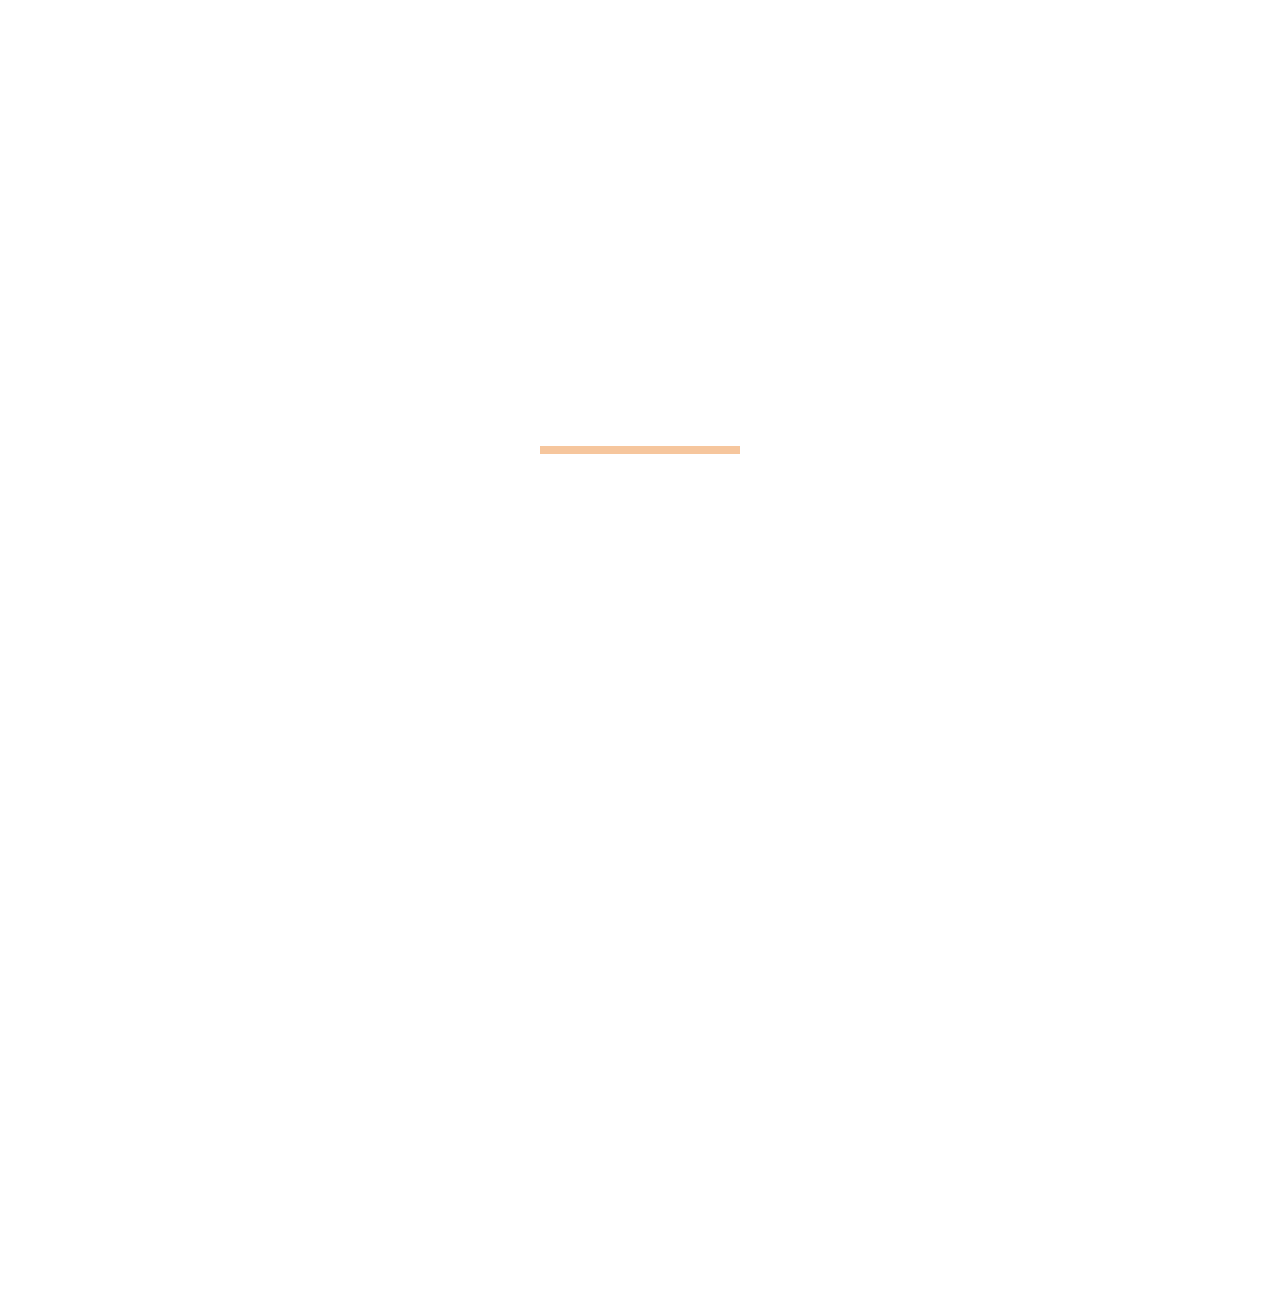
==== confirmation.html @ 6c829492 "Add a better confirmation/welcome page." ====
<!DOCTYPE html>
<!-- Based on - Drew, A Multipurpose Landing Page Template, designed by David Rozando (http://design.davidrozando.com) -->
<!--[if lt IE 7 ]><html class="ie ie6" lang="en"> <![endif]-->
<!--[if IE 7 ]><html class="ie ie7" lang="en"> <![endif]-->
<!--[if IE 8 ]><html class="ie ie8" lang="en"> <![endif]-->
<!--[if (gte IE 9)|!(IE)]><!-->
<html lang="en"> <!--<![endif]-->

	<head>

		<meta charset="utf-8">
		<meta name="viewport" content="width=device-width, initial-scale=1, maximum-scale=1">
		
		<!-- BASIC INFO -->
		<title>Confirmation: Bright Canopy</title>
		<meta name="author" content="Bright Canopy">
		<meta name="keywords" content="second life, hypergrid, opensim">
		<meta name="description" content="Bright Canopy - Run SL In Your Web Browser">

		<!-- FAVICONS -->
		<link rel="icon" href="images/favicons/favicon.ico">
		<link rel="apple-touch-icon" href="images/favicons/apple-touch-icon.png">
		<link rel="apple-touch-icon" sizes="57x57" href="images/favicons/apple-icon-57x57.png">
		<link rel="apple-touch-icon" sizes="60x60" href="images/favicons/apple-icon-60x60.png">
		<link rel="apple-touch-icon" sizes="72x72" href="images/favicons/apple-icon-72x72.png">
		<link rel="apple-touch-icon" sizes="76x76" href="images/favicons/apple-icon-76x76.png">
		<link rel="apple-touch-icon" sizes="114x114" href="images/favicons/apple-icon-114x114.png">
		<link rel="apple-touch-icon" sizes="120x120" href="images/favicons/apple-icon-120x120.png">
		<link rel="apple-touch-icon" sizes="144x144" href="images/favicons/apple-icon-144x144.png">
		<link rel="apple-touch-icon" sizes="152x152" href="images/favicons/apple-icon-152x152.png">
		<link rel="apple-touch-icon" sizes="180x180" href="images/favicons/apple-icon-180x180.png">
		<link rel="icon" type="image/png" sizes="192x192"  href="images/favicons/android-icon-192x192.png">
		<link rel="icon" type="image/png" sizes="32x32" href="images/favicons/favicon-32x32.png">
		<link rel="icon" type="image/png" sizes="96x96" href="images/favicons/favicon-96x96.png">
		<link rel="icon" type="image/png" sizes="16x16" href="images/favicons/favicon-16x16.png">
		<link rel="manifest" href="images/favicons/manifest.json">
		<meta name="msapplication-TileColor" content="#ffffff">
		<meta name="msapplication-TileImage" content="images/favicons/ms-icon-144x144.png">
		<meta name="theme-color" content="#ffffff">

		<!-- CSS
		================================= -->

		<!-- GOOGLE FONTS -->
		<link href='//fonts.googleapis.com/css?family=Roboto+Slab:400,700' rel='stylesheet' type='text/css'>
		<link rel="stylesheet" href="http://fonts.googleapis.com/css?family=Roboto:300italic,400italic,600italic,700italic,800italic,400,300,600,700,800">

		<!-- LIBRARIES CSS -->
		<link rel="stylesheet" href="css/bootstrap.min.css">
		<link rel="stylesheet" href="css/font-awesome.min.css">
		<link rel="stylesheet" href="css/animate.min.css">

		<!-- SPECIFIC CSS -->
		<link rel="stylesheet" href="css/style.css">

		<!-- COLORS -->
		<link id="color-css" rel="stylesheet" href="css/colors/orange.css">
		
		<script>
		  //<![CDATA[
      (function() {var s=document.createElement('script');
            s.type='text/javascript';s.async=true;
          s.src=('https:'==document.location.protocol?'https':'http') +
        '://brightcanopy.groovehq.com/widgets/8f8915b2-e44c-4cbe-b3d0-69c3796a40cf/ticket.js'; var q = document.getElementsByTagName('script')[0];q.parentNode.insertBefore(s, q);})();
  //]]>
		</script>
	</head>

	<body class="enable-animations enable-preloader">
		<div id="document" class="document">

			<!-- HEADER
			================================= -->
			<header id="header" class="header-section section section-dark navbar navbar-fixed-top">

				<div class="container-fluid">

					<div class="navbar-header navbar-left">

						<!-- RESPONSIVE MENU BUTTON -->
						<button type="button" class="navbar-toggle" data-toggle="collapse" data-target="#navigation">
							<span class="sr-only">Toggle navigation</span>
							<span class="icon-bar"></span>
							<span class="icon-bar"></span>
							<span class="icon-bar"></span>
						</button>

						<!-- HEADER LOGO -->
						<a class="navbar-logo navbar-brand anchor-link" href="/">
							<img src="images/logos/header-logo.png" srcset="images/logos/header-logo@2x.png 2x" alt="Bright Canopy, LLC">
						</a>

					</div>

					<nav id="navigation" class="navigation navbar-collapse collapse navbar-right">
						
						<!-- NAVIGATION LINKS -->
						<ul id="header-nav" class="nav navbar-nav">
							
							<li><a href="#hero" class="hidden">Top</a></li>

							<li><a href="/">Learn More</a></li>

						</ul>

					</nav>

				</div>

			</header>

			<!-- HERO
			================================= -->
			<section id="hero" class="hero-section hero-layout-simple  hero-layout-fullscreen-subscription-form-and-countdown hero-fullscreen section section-dark">

				<div class="section-background">

					<!-- IMAGE BACKGROUND -->
					<div class="section-background-image parallax" data-stellar-ratio="0.4">
						<img src="images/backgrounds/hero-dreamer.jpg" style="opacity: 0.3;">
					</div>
				</div>

				<div class="container">

					<div class="hero-content">
						<div class="hero-content-inner">

							<div class="row">
								<div class="col-md-12">

									<div class="hero-heading text-center" data-animation="fadeIn">

										<h1 class="hero-title">Welcome</h1>

										<p>We will be launching August 29th. Watch your email for updates.</p>

										<p>Follow <a href-"https://twitter.com/BrightCanopyApp">@BrightCanopyApp</a> or join the Bright Canopy group in SL for service notices and news.</p>
									</div>
								</div>
							</div>

						</div>
					</div>
				</div>
			</section>


			<!-- FOOTER
			================================= -->
			<section id="footer" class="footer-section section">

				<div class="container">

					<h3 class="footer-logo">
						<img src="images/logos/footer-logo.png" srcset="images/logos/footer-logo@2x.png 2x" alt="Bright Canopy, LLC">
					</h3>

					<div class="footer-socmed">
						<a href="https://www.facebook.com/BrightCanopy" target="_blank"><span class="fa fa-facebook"></span></a>
						<a href="https://twitter.com/BrightCanopyApp" target="_blank"><span class="fa fa-twitter"></span></a>
						<!-- <a href="#" target="_blank"><span class="fa fa-instagram"></span></a> -->
						<!-- <a href="#" target="_blank"><span class="fa fa-pinterest"></span></a> -->
					</div>

					<div class="footer-copyright">
						&copy; 2015 Bright Canopy, LLC
					</div>

				</div>

			</section>
		
		</div>

		<!-- LIBRARIES JS
		================================= -->
		<script src="js/jquery-1.11.2.min.js"></script>
		<script src="js/bootstrap.min.js"></script>
		<script src="js/respimage.min.js"></script>
		<script src="js/jpreloader.min.js"></script>
		<script src="js/smoothscroll.min.js"></script>
		<script src="js/jquery.nav.min.js"></script>
		<script src="js/jquery.inview.min.js"></script>
		
		<!-- MAIN SCRIPT
		================================= -->
		<script src="js/script.js"></script>

<!-- GOOGLE ANALYTICS
================================= -->
<script>
  (function(i,s,o,g,r,a,m){i['GoogleAnalyticsObject']=r;i[r]=i[r]||function(){
  (i[r].q=i[r].q||[]).push(arguments)},i[r].l=1*new Date();a=s.createElement(o),
  m=s.getElementsByTagName(o)[0];a.async=1;a.src=g;m.parentNode.insertBefore(a,m)
  })(window,document,'script','//www.google-analytics.com/analytics.js','ga');

  ga('create', 'UA-42879556-1', 'auto');
  ga('send', 'pageview');

</script>

	</body>

</html>
---- css/style.css ----
/**
 * ==============================================================
 * BASIC STYLESHEET - DREW
 * ==============================================================
 */

/**
 * ========================================
 * GENERAL STYLES
 * ========================================
 */
html {
	height: 100% !important;
}
body {
	height: 100%;
	font-family: "Roboto", sans-serif;
	font-size: 15px;
	line-height: 1.715;
	background-color: #fff;
	color: #666;
	overflow-x: hidden;
	max-width: 100%;
}
address {
	font-size: inherit;
	line-height: inherit;
}
*:last-child {
	margin-bottom: 0;
}
a {
	-webkit-transition: all ease 0.25s;
	transition: all ease 0.25s;
	font-weight: bold;
}
a:focus, a:hover {
	text-decoration: none;
	outline: 0;
}
.section-accent a {
	color: #444;
}
.section-accent a:focus, .section-accent a:hover {
	color: #222;
}
h1, h2, h3, h4, h5, h6,
.h1, .h2, .h3, .h4, .h5, .h6 {
	color: #222;
	margin-bottom: 25px;
	line-height: 1.715;
}
.section-dark h1, .section-dark .h1,
.section-dark h2, .section-dark .h2,
.section-dark h3, .section-dark .h3,
.section-dark h4, .section-dark .h4,
.section-dark h5, .section-dark .h5,
.section-dark h6, .section-dark .h6 {
	color: #fff;
}
.section-accent h1, .section-accent .h1,
.section-accent h2, .section-accent .h2,
.section-accent h3, .section-accent .h3,
.section-accent h4, .section-accent .h4,
.section-accent h5, .section-accent .h5,
.section-accent h6, .section-accent .h6 {
	color: #fff;
}
img {
	max-width: 100%;
	height: auto;
}
p, ul, ol, address {
	margin-bottom: 25px;
}
iframe {
	max-width: 100%;
	border: none;
}

/**
 * ========================================
 * COMMON CLASSES
 * ========================================
 */
.lead {
	position: relative;
	font-size: 20px;
	line-height: inherit;
	font-style: italic;
	font-weight: normal;
	padding: 10px 0 25px;
}
.lead:after {
	content: "";
	position: absolute;
	left: 0;
	bottom: 0;
	display: block;
	height: 2px;
	width: 80px;
	background-color: rgba(0,0,0,0.1);
}
.lead.text-center:after {
	left: 50%;
	margin-left: -40px;
}
.section-dark .lead:after,
.section-accent .lead:after {
	background-color: rgba(255,255,255,0.2);
}
.icon-list {
	list-style: none;
	padding: 0;
}
.icon-list li {
	position: relative;
	padding: 20px 0 20px 95px;
}
.icon-list-icon {
	position: absolute;
	top: 0;
	left: 0;
	margin: 20px 0 0 0;
	width: 70px;
	height: 70px;
	border-radius: 50%;
	font-size: 32px;
	line-height: 70px;
	vertical-align: middle;
	text-align: center;
	color: #fff;
}
.icon-list-icon:not(.fa) {
	font-family: "Roboto:", sans-serif;
	font-weight: bold;
}
.section-accent .icon-list-icon {
	background-color: #444;
}
.icon-list-title {
	margin: 0 0 10px;
	font-family: "Roboto:", sans-serif;
	font-size: 14px;
	letter-spacing: 0.05em;
	text-transform: uppercase;
}
.nice-list {
	list-style: none;
	padding: 0;
}
.nice-list li {
	position: relative;
	padding: 8px 0 8px 40px;
}
.nice-list li:before {
	content: "\f105";
	position: absolute;
	top: 0;
	left: 0;
	margin: 10px 0 0 10px;
	font-family: "FontAwesome";
	font-size: 20px;
	line-height: 1;
	opacity: 0.5;
}
.clear {
	clear: both;
}
.wait-animation {
	-webkit-animation-play-state: paused;
	animation-play-state: paused;
}
.fa-ul {
	margin-left: 40px;
}
.fa-ul li {
	padding: 5px 0;
}
.fa-li {
	top: 10px;
	left: -40px;
	width: 30px;
	font-size: 16px;
	line-height: 1;
	opacity: 0.5;
	text-align: center;
}
.countdown {
	font-family: "Roboto:", sans-serif;
	text-align: center;
	display: table;
	table-layout: fixed;
	width: 100%;
}
.countdown-grid {
	display: table-cell;
	text-align: center;
	padding: 0 10px;
}
.countdown-grid > * {
	display: block;
}
.countdown-number {
	font-size: 60px;
	font-weight: bold;
	line-height: 1;
	margin-bottom: 10px;
}
.countdown-label {
	font-size: 13px;
	line-height: 1;
	letter-spacing: 0.05em;
	text-transform: uppercase;
}

/**
 * ========================================
 * BASIC LAYOUT
 * ========================================
 */
.document {
	height: 100%;
	position: relative;
}
/* SECTION */
.section {
	background-color: #fff;
	color: inherit;
	position: relative;
	padding: 90px 0;
	overflow: hidden;
}
.section-brief {
	font-size: 18px;
}
.section-heading {
	position: relative;
	padding-bottom: 20px;
	margin: 0 0 30px;
	font-family: "Roboto:", sans-serif;
	font-size: 24px;
	letter-spacing: 0.05em;
	text-transform: uppercase;
}
.section-heading:after {
	content: "";
	position: absolute;
	left: 0;
	bottom: 0;
	display: block;
	height: 2px;
	width: 120px;
	background-color: rgba(0,0,0,0.1);
}
.section-heading.text-center:after {
	left: 50%;
	margin-left: -60px;
}
.section-dark .section-heading:after,
.section-accent .section-heading:after {
	background-color: rgba(255,255,255,0.2);
}
/* SECTION COLOR */
.section:not(.section-gray):not(.section-dark):not(.section-accent) + .section:not(.section-gray):not(.section-dark):not(.section-accent) {
	border-top: 1px solid #e9e9e9;
}
.section.section-gray + .section.section-gray {
	border-top: 1px solid #ddd;
}
.section.section-dark + .section.section-dark {
	border-top: 1px solid #444;
}
.section.section-accent + .section.section-accent {
	border-top: 1px solid #fff;
	border-top: 1px solid rgba(255,255,255,0.2);
}
.section-gray {
	background-color: #f6f6f6;
	color: inherit;
}
.section-dark {
	background-color: #222;
	color: #ccc;
}
.section-accent {
	color: #fff;
}
/* SECTION SLIDER */
.section-slider .section-slide {
	top: 0;
	left: 0;
	position: absolute;
	width: 100%;
	height: 100%;
}
.section-slider ~ .rslides_nav {
	font-size: 40px;
	line-height: 50px;
	width: 50px;
	height: 50px;
	margin-top: -25px;
	background-color: #fff;
}
.section-dark .section-slider ~ .rslides_nav {
	background-color: #000;
}
.section-slider ~ .rslides_nav:before {
	width: 50px;
	vertical-align: top;
}
/* SECTION BACKGROUND */
.section-background {
	position: absolute;
	top: 0;
	left: 0;
	width: 100%;
	height: 100%;
	z-index: 0;
	overflow: hidden;
}
.section-background-image {
	position: absolute;
	top: 0;
	left: 0;
	width: 100%;
	height: 100%;
}
.section-background-image img {
	position: absolute;
	min-width: 100%;
	max-width: none;
	min-height: 100%;
	top: 0;
	left: 0;
}
.section-background-video {
	position: absolute;
	top: 0;
	left: 0;
	height: 100%;
	width: 100%;
}
.section-background-video > video {
	width: 100%;
	height: 100%;
}
.section-background-slideshow {
	position: absolute;
	top: 0;
	left: 0;
	height: 100%;
	width: 100%;
	list-style: none;
	margin: 0;
	padding: 0;
	opacity: 0;
}
.section-background-slideshow.rslides > *:not(:first-child) {
	opacity: 0;
}
.section-background-slideshow.rslides {
	opacity: 1;
}
.section-background-slideshow > li {
	position: absolute;
	width: 100%;
	height: 100%;
}
.section-background-slideshow img {
	position: absolute;
	min-width: 100%;
	max-width: none;
	min-height: 100%;
	top: 0;
	left: 0;
}
.section-background-maps {
	position: absolute;
	top: 0;
	left: 0;
	height: 100%;
	width: 100%;
}
.section-background-dot-overlay:after {
	content: "";
	position: absolute;
	top: 0;
	left: 0;
	height: 100%;
	width: 100%;
	/* 3x3 dot overlay */
	background-image: url([data-uri]);
	/* 2x2 dot overlay */
	/*background-image: url([data-uri]%3D);*/
}
.section > .container-fluid, .section > .container {
	position: relative;
}
/* PARALLAX */
.parallax {
	position: relative;
}
.parallax-background {
	background-attachment: fixed;
	background-position: top center;
}
.mobile-device .parallax-background {
	background-attachment: scroll;
	background-position: center center !important;
}
.mobile-device .parallax {
	top: 0 !important;
}
@media ( max-width: 991px ) {
	.parallax-background {
		background-position: center center !important;
	}
	.parallax {
		top: 0 !important;
	}
}
@media ( min-width: 992px ) {
	.table-row {
		display: table;
		table-layout: fixed;
		width: 100%;
		padding: 0;
	}
	.table-cell {
		display: table-cell;
		float: none !important;
		vertical-align: middle;
	}
}

/**
 * ========================================
 * FORMS
 * ========================================
 */
.form-heading {
	position: relative;
	padding-bottom: 20px;
	margin: 0 0 30px;
	font-family: "Roboto:", sans-serif;
	font-size: 20px;
	letter-spacing: 0.05em;
	text-transform: uppercase;
}
.form-heading:after {
	content: "";
	position: absolute;
	left: 0;
	bottom: 0;
	display: block;
	height: 2px;
	width: 60px;
	background-color: rgba(0,0,0,0.1);
}
.form-heading.text-center:after {
	left: 50%;
	margin-left: -30px;
}
.section-dark .form-heading:after,
.section-accent .form-heading:after {
	background-color: rgba(255,255,255,0.2);
}
.form-group {
	margin: 20px 0;
}
.form-group-submit {
	margin-top: 30px;
}
.form-group > label {
	font-family: "Roboto:", sans-serif;
	font-size: 12px;
	font-weight: normal;
	letter-spacing: 0.05em;
	text-transform: uppercase;
}
.form-control {
	border-radius: 0;
	-webkit-box-shadow: none;
	box-shadow: none;
}
.form-control::-webkit-input-placeholder {
	color: #888;
}
.form-control:-moz-placeholder {
	color: #888;  
}
.form-control::-moz-placeholder {
	color: #888;  
}
.form-control:-ms-input-placeholder {
	color: #888;  
}
.form-control {
	font-size: inherit;
	line-height: inherit;
	height: 40px;
	padding: 6px 12px;
	color: #444;
	border-color: #ccc;
	background-color: rgba(255,255,255,0.85);
}
.section-dark .form-control {
	border-color: #aaa;
}
.section-accent .form-control {
	border-color: rgba(0,0,0,0.05);
}
.form-control:focus {
	-webkit-box-shadow: none;
	box-shadow: none;
	border-color: #aaa;
	background-color: #fff;
}
.section-dark .form-control:focus {
	border-color: #ccc;
}
.section-accent .form-control:focus {
	border-color: rgba(0,0,0,0.1);
}
.form-control-lg {
	font-size: 17px;
	line-height: 30px;
	height: 60px;
	padding: 14px 24px;
}
.form-validation {
	display: none;
	padding: 11.5px 17px;
	border-radius: 0;
}
.form-validation:empty {
	display: none !important;
}
.form-validation.alert-danger {
	color: #fff;
	background-color: #a94442;
	background-color: rgba(169,68,66,0.8);
	border-color: #a94442;
}
.form-validation.alert-success {
	color: #fff;
	background-color: #3c763d;
	background-color: rgba(60,118,61,0.8);
	border-color: #3c763d;
}

.subscription-form {
	margin-top: 30px;
}
@media ( max-width: 767px ) {
	.subscription-form-input > * {
		text-align: center;
	}
	.subscription-form-submit {
		display: block;
		margin-top: 15px;
	}
	.subscription-form-submit > * {
		width: 100%;
	}
}
@media ( min-width: 768px ) {
	.subscription-form-wrapper {
		display: table;
		width: 100%;
		margin: 0;
	}
	.subscription-form-submit {
		display: table-cell;
		vertical-align: middle;
		padding-left: 15px;
	}
	.subscription-form-input {
		display: table-cell;
		vertical-align: middle;
		width: 100%;
	}
}

/**
 * ========================================
 * BUTTON
 * ========================================
 */
.btn {
	padding: 9px 14px;
	border-radius: 0;
	font-family: "Roboto:", sans-serif;
	font-size: 11px;
	line-height: 1.819;
	letter-spacing: 0.05em;
	text-transform: uppercase;
	-webkit-transition: all ease 0.25s;
	transition: all ease 0.25s;
}
.btn:active, .btn.active {
	-webkit-box-shadow: none;
	box-shadow: none;
}
.btn-primary {
	color: #fff !important;
}
/* BUTTON SIZE */
.btn-lg {
	font-size: 15px;
	line-height: 30px;
	padding: 14px 24px;
}
/* BUTTON COLOR */
.btn-default {
	border: 1px solid rgba(0,0,0,0.1);
	background-color: transparent;
	color: inherit;
}
.btn-default:hover, .btn-default:focus {
	background-color: transparent;
	color: #222;
	border-color: #222;
}
.btn:focus, .btn:active:focus, .btn.active:focus, .btn.focus, .btn:active.focus, .btn.active.focus {
	outline: none;
}
.section-dark .btn-default,
.section-accent .btn-default {
	border: 1px solid rgba(255,255,255,0.25);
	color: inherit;
}
.section-dark .btn-default:hover, .section-dark .btn-default:focus,
.section-accent .btn-default:hover, .section-accent .btn-default:focus {
	background-color: transparent;
	border-color: #fff;
	color: #fff;
}
.section-accent .btn-primary {
	color: #fff;
	background-color: #444;
	border-color: #222 !important;
}
.section-accent .btn-primary:hover, .section-accent .btn-primary:focus {
	color: #fff;
	background-color: #222;
	border-color: #222 !important;
}

/**
 * ========================================
 * HEADER
 * ========================================
 */
.header-section {
	position: fixed;
	z-index: 100;
	min-height: 80px;
	margin: 0;
	padding: 0;
	-webkit-transition: all ease 0.25s;
	transition: all ease 0.25s;
	overflow: visible;
	border: none;
}
.header-section,
.header-section.navbar-inverse {
	background-color: rgba(0,0,0,0.1);
	-webkit-box-shadow: 0 1px rgba(255,255,255,0.1);
	box-shadow: 0 1px rgba(255,255,255,0.1);
	color: #ccc;
}
.header-section.navbar-default {
	background-color: #fff;
	-webkit-box-shadow: 0 1px rgba(0,0,0,0.1);
	box-shadow: 0 1px rgba(0,0,0,0.1);
	color: #444;
}
.header-section.floating {
	min-height: 60px;
}
.header-section.floating,
.header-section.navbar-inverse.floating {
	-webkit-box-shadow: none;
	box-shadow: none;
	background-color: rgba(0,0,0,0.85);
}
.header-section.navbar-default.floating {
	background-color: rgba(255,255,255,0.95);
	-webkit-box-shadow: 0 0 10px rgba(0,0,0,0.1);
	box-shadow: 0 0 10px rgba(0,0,0,0.1);
}
.navbar-nav {
	font-family: "Roboto:", sans-serif;
	font-size: 11px;
	line-height: 1.819;
	letter-spacing: 0.05em;
	text-transform: uppercase;
}
.navbar-nav > li {
	padding: 30px 15px;
	-webkit-transition: all ease 0.25s;
	transition: all ease 0.25s;
}

.navbar-nav a {
	position: relative;
	font-weight: normal;
}
.navbar-nav > li > a {
	padding: 0;
	position: relative;
	color: inherit;
	line-height: inherit;
}
.navbar-nav > li > a,
.navbar-inverse .navbar-nav > li > a {
	color: #ccc;
}
.navbar-default .navbar-nav > li > a {
	color: #444;
}
.navbar-nav > li > a:focus, .navbar-nav > li > a:hover {
	background-color: inherit;
}
.navbar-nav > li > a:focus, .navbar-nav > li > a:hover,
.navbar-inverse .navbar-nav > li > a:focus, .navbar-inverse .navbar-nav > li > a:hover {
	color: #fff;
}
.navbar-default .navbar-nav > li > a:focus, .navbar-default .navbar-nav > li > a:hover {
	color: #222;
}
.navbar-nav > li > a.active {
	color: #fff;
}
.navbar-nav > li > a.active:after {
	content: "";
	position: absolute;
	top: 100%;
	height: 2px;
	width: 100%;
}
.navbar-nav > li > a.active:after,
.navbar-inverse .navbar-nav > li > a.active:after {
	background-color: #fff;
}
.navbar-default .navbar-nav > li > a.active:after {
	background-color: #222;
}
.navbar-nav > li.header-action-button {
	padding: 20px 15px;
}
.navbar-nav > li.header-action-button > a {
	padding: 9px 14px;
	display: inline-block;
}
.navbar-nav > li.header-action-button > a,
.navbar-inverse .navbar-nav > li.header-action-button > a {
	color: #fff;
}
.navbar-nav > li.header-action-button > a.btn-primary,
.navbar-inverse .navbar-nav > li.header-action-button > a.btn-primary {
	color: #fff;
}
.navbar-default .navbar-nav > li.header-action-button > a.btn-primary {
	color: #222;
}
.navbar-nav > li.current:not(.header-action-button) > a,
.navbar-inverse .navbar-nav > li.current:not(.header-action-button) > a {
	color: #fff;
}
.navbar-default .navbar-nav > li.current:not(.header-action-button) > a {
	color: #222;
}
.navbar-nav > li.current:not(.header-action-button) > a:after {
	content: "";
	position: absolute;
	top: 100%;
	left: 0;
	width: 100%;
	height: 2px;
}
.navbar-nav > li.current:not(.header-action-button) > a:after,
.navbar-inverse .navbar-nav > li.current:not(.header-action-button) > a:after {
	background-color: #fff;
}
.navbar-default .navbar-nav > li.current:not(.header-action-button) > a:after {
	background-color: #222;
}
.navbar-nav .open > a {
	background-color: inherit !important;
}
.navbar-logo {
	height: 80px;
	line-height: 50px;
	margin-left: 0 !important;
	padding: 12px 15px 18px;
}
.navbar-logo img {
	display: inline-block;
	vertical-align: middle;
	max-height: 50px;
}
.navbar-toggle {
	position: relative;
	z-index: 200;
	margin: 20px 15px;
	padding: 12px 10px;
	border-radius: 0;
	-webkit-transition: all ease 0.25s;
	transition: all ease 0.25s;
}
.navbar-toggle:hover, .navbar-toggle:focus {
	background-color: transparent !important;
}
.navbar-toggle, .navbar-inverse .navbar-toggle {
	border-color: rgba(255,255,255,0.25);
}
.navbar-toggle:hover, .navbar-toggle:focus,
.navbar-inverse .navbar-toggle:hover, .navbar-inverse .navbar-toggle:focus {
	border-color: #fff;
}
.navbar-default .navbar-toggle:hover, .navbar-default .navbar-toggle:focus {
	border-color: #222;
}
.navbar-toggle .icon-bar,
.navbar-inverse .navbar-toggle .icon-bar {
	background-color: #ccc;
}
.navbar-default .navbar-toggle .icon-bar {
	background-color: #666;
}
.navbar-toggle:hover .icon-bar, .navbar-toggle:focus .icon-bar,
.navbar-inverse .navbar-toggle .icon-bar:hover, .navbar-inverse .navbar-toggle .icon-bar:focus {
	background-color: #fff;
}
.navbar-default .navbar-toggle:hover .icon-bar, .navbar-default .navbar-toggle:focus .icon-bar {
	background-color: #222;
}

.dropdown-menu {
	padding: 0;
	-webkit-box-shadow: none;
	box-shadow: none;
}
.dropdown-menu,
.navbar-inverse .dropdown-menu {
	border-radius: 0;
	border: none;
	background-color: rgba(0,0,0,0.85);
	border: 1px solid rgba(255,255,255,0.1);
	font-size: inherit;
}
.navbar-default .dropdown-menu {
	background-color: #fff;
	border: 1px solid rgba(0,0,0,0.1);
}
.dropdown-menu > li > a {
	padding: 10px 20px;
}
.dropdown-menu > li > a,
.navbar-inverse .dropdown-menu > li > a {
	color: #ccc;
}
.dropdown-menu > li > a:hover, .dropdown-menu > li > a:focus,
.navbar-inverse .dropdown-menu > li > a:hover, .navbar-inverse .dropdown-menu > li > a:focus {
	color: #fff;
	background-color: rgba(255,255,255,0.1);
}
.navbar-default .dropdown-menu > li > a {
	color: #444;
}
.navbar-default .dropdown-menu > li > a:hover, .navbar-default .dropdown-menu > li > a:focus {
	color: #222;
	background-color: rgba(0,0,0,0.1);
}

@media ( min-width: 992px ) {
	.navbar-nav > li.header-action-button + li.header-action-button {
		margin-left: -15px;
	}
	.header-section.floating .navbar-nav > li {
		padding-top: 20px;
		padding-bottom: 20px;
	}
	.header-section.floating .navbar-nav > li.header-action-button {
		padding-top: 10px;
		padding-bottom: 10px;
	}
	.header-section.floating .navbar-logo {
		height: 60px;
		line-height: 40px;
		padding: 8px 15px 12px;
	}
	.header-section.floating .navbar-logo img {
		max-height: 40px;
	}
	.header-section.floating .navbar-toggle {
		margin-top: 10px;
		margin-bottom: 10px;
	}
}
@media ( max-width: 991px ) {
	.navigation {
		position: fixed;
		bottom: 100%;
		left: 0;
		width: 100%;
		height: 100% !important;
		max-height: none !important;
		margin: 0 !important;
		display: block !important;
		opacity: 0;
		padding-top: 80px;
		text-align: center;
		-webkit-transition: all ease 0.25s !important;
		transition: all ease 0.25s !important;
	}
	.navigation,
	.navbar-inverse .navigation {
		background-color: rgba(0,0,0,0.95);
	}
	.navbar-default .navigation {
		background-color: rgba(255,255,255,0.95);
	}
	.navigation.collapsing, .navigation.collapse.in {
		bottom: 0;
		opacity: 1;
	}
	.navigation:before {
		content: "";
		display: inline-block;
		height: 100%;
		width: 1px;
		vertical-align: middle;
	}
	.navbar-nav {
		display: inline-block;
		vertical-align: middle;
		width: 99%;
		padding-bottom: 40px;
		margin-top: 0;
		margin-bottom: 0;
	}
	.navbar-nav > li {
		-webkit-transition: none;
		transition: none;
	}
	.navbar-nav > li,
	.header-section.floating .navbar-nav > li{
		padding: 0;
	}
	.navbar-nav > li > a {
		padding: 15px 15px;
	}
	.navbar-nav > li > a:focus, .navbar-nav > li > a:hover,
	.navbar-inverse .navbar-nav > li > a:focus, .navbar-inverse .navbar-nav > li > a:hover {
		background-color: rgba(255,255,255,0.1);
	}
	.navbar-default .navbar-nav > li > a:focus, .navbar-default .navbar-nav > li > a:hover {
		background-color: #f6f6f6;
	}
	.navbar-nav > li.header-action-button,
	.header-section.floating .navbar-nav > li.header-action-button {
		padding: 10px 15px;
	}
	.navbar-nav > li.current:not(.header-action-button) > a,
	.navbar-inverse .navbar-nav > li.current:not(.header-action-button) > a {
		color: #fff;
		background-color: rgba(255,255,255,0.1);
	}
	.navbar-default .navbar-nav > li.current:not(.header-action-button) > a {
		color: #222;
		background-color: #f6f6f6;
	}
	.navbar-nav > li.current:not(.header-action-button) > a:after {
		display: none;
	}
	.dropdown-menu {
		text-align: center;
	}
	.dropdown-menu > li > a {
		padding: 15px 15px !important;
	}
}

/**
 * ========================================
 * HERO
 * ========================================
 */
.hero-section {
	padding: 160px 0;
}
.hero-section:after {
	content: "";
	position: absolute;
	top: 0;
	z-index: 0;
	height: 160px;
	width: 100%;
	display: block;
	background-image: -webkit-linear-gradient(top, rgba(0,0,0,1), rgba(0,0,0,0));
	background-image: linear-gradient(to bottom, rgba(0,0,0,1), rgba(0,0,0,0));
	opacity: 0.3;
}
.hero-fullscreen,
.hero-fullscreen .container,
.hero-fullscreen .container-fluid {
	height: 100%;
}
.hero-slider {
	padding: 0;
}
.hero-slider .section-slider {
	height: 100%;
}
.hero-slider .section-slider .section-slide {
	padding: 300px 0;
}
.hero-section .container {
	position: relative;
	z-index: 1;
	vertical-align: middle;
}
.hero-section form {
	background-color: #f6f6f6;
	padding: 30px;
}
.section-gray.hero-section form {
	background-color: #fff;
}
.section-dark.hero-section form {
	background-color: rgba(0,0,0,0.4);
}
.hero-content {
	display: table;
	width: 100%;
	height: 100%;
}
.hero-content-inner {
	display: table-cell;
	vertical-align: middle;
}
.hero-title {
	font-family: "Roboto:", sans-serif;
	font-weight: bold;
	text-transform: uppercase;
	letter-spacing: 0.05em;
	margin-bottom: 10px;
}
.hero-subtitle {
	font-family: "Roboto:", sans-serif;
	font-weight: bold;
	text-transform: uppercase;
	letter-spacing: 0.05em;
	margin-bottom: 20px;
}
.hero-tagline {
	font-size: 20px;
}
.hero-buttons {
	margin-top: 30px;
}
.hero-buttons > a {
	margin: 15px 15px 0;
}
.hero-buttons > a:only-child {
	margin: 0;
}
.hero-countdown {
	margin-top: 40px;
	margin-left: auto;
	margin-right: auto;
}
.hero-countdown .countdown {
	color: #222;
}
.section-dark .hero-countdown .countdown, .section-accent .hero-countdown .countdown {
	color: #fff;
}
.hero-countdown-heading {
	font-size: 20px;
	margin-bottom: 10px;
}
.hero-start-link {
	position: absolute;
	left: 50%;
	bottom: 0;
	margin-left: -25px;
	margin-bottom: 30px !important;
	display: block;
	width: 50px;
	height: 50px;
	border: 1px solid rgba(255,255,255,0.25);
	border-radius: 50%;
	line-height: 48px;
	text-align: center;
	font-size: 32px;
	color: #ccc;
}
.hero-start-link:hover, .hero-start-link:focus {
	border-color: #fff;
	color: #fff;
}
@media ( max-width: 479px ) {
	.hero-countdown .countdown-number {
		font-size: 40px;
	}
	.hero-countdown .countdown-label {
		font-size: 11px;
	}
}
@media ( max-width: 991px ) {
	.hero-section {
		padding: 120px 0;
	}
	.hero-section.hero-fullscreen {
		height: auto;
	}
	.hero-start-link {
		display: none;
	}
}

/* HERO LAYOUT: FULLSCREEN CTA (SIMPLE) */
.hero-layout-simple .hero-title {
	font-size: 64px;
	line-height: 1.2;
}
.hero-layout-simple .hero-subtitle {
	font-size: 48px;
	line-height: 1.2;
}
@media ( max-width: 991px ) {
	.hero-layout-simple .hero-title {
		font-size: 56px;
	}
	.hero-layout-simple .hero-subtitle {
		font-size: 40px;
	}
}
@media ( max-width: 767px ) {
	.hero-layout-simple .hero-title {
		font-size: 48px;
	}
	.hero-layout-simple .hero-subtitle {
		font-size: 32px;
	}
	.hero-layout-simple .hero-tagline {
		font-size: 18px;
	}
}
@media ( max-width: 479px ) {
	.hero-layout-simple .hero-title {
		font-size: 40px;
	}
	.hero-layout-simple .hero-subtitle {
		font-size: 24px;
	}
	.hero-layout-simple .hero-tagline {
		font-size: 16px;
	}
}

/* HERO LAYOUT: VIDEO + SUBSCRIPTION FORM */
.hero-layout-video-and-subscription-form {
	padding: 120px 0;
}
.hero-layout-video-and-subscription-form .form-heading {
	padding-bottom: 0;
}
.hero-layout-video-and-subscription-form .form-heading:after {
	display: none;
}

/* HERO LAYOUT: CLASSIC */
.hero-layout-classic {
	padding: 120px 0;
	height: auto !important; /* force to disable fullscreen mode */
}
.hero-layout-classic .hero-title {
	font-size: 56px;
	line-height: 1.15;
}
.hero-features {
	margin-top: 60px;
	text-align: left;
}
@media ( min-width: 992px ) {
	.hero-features-right {
		padding-left: 50px;
	}
	.hero-features-right.col-md-pull-5 {
		padding-right: 50px;
		padding-left: 15px;
	}
}
@media ( max-width: 991px ) {
	.hero-layout-classic .hero-title {
		font-size: 48px;
	}
	.hero-features {
		margin-top: 30px;
	}
	.hero-features-right {
		margin-top: 30px;
	}
}
@media ( max-width: 767px ) {
	.hero-layout-classic .hero-title {
		font-size: 40px;
	}
	.hero-layout-classic .hero-tagline {
		font-size: 18px;
	}
}
@media ( max-width: 479px ) {
	.hero-layout-classic .hero-title {
		font-size: 32px;
	}
	.hero-layout-classic .hero-tagline {
		font-size: 16px;
	}
}

/* HERO LAYOUT: VIDEO AND FORM */
.hero-layout-video-and-form .lead:after {
	display: none;
}
.hero-layout-video-and-form .lead {
	padding: 0;
	margin: 30px 0 0;
}

/* HERO LAYOUT: VIDEO AND FEATURES CTA */
.hero-layout-video-and-features-cta .video-embed {
	margin-top: 0;
}
.hero-layout-video-and-features-cta .lead:after {
	display: none;
}
.hero-layout-video-and-features-cta .lead {
	padding: 0;
	margin: 30px 0 0;
}
.hero-layout-video-and-features-cta .hero-buttons {
	margin-top: 20px;
}
.hero-layout-video-and-features-cta .icon-list {
	margin-top: -20px;
}

/**
 * ========================================
 * HEADLINE
 * ========================================
 */
.headline-text {
	position: relative;
	padding: 50px 0;
	font-size: 20px;
	text-align: center;
}
.headline-text:before, .headline-text:after {
	content: "";
	position: absolute;
	left: 50%;
	margin-left: -60px;
	display: block;
	height: 2px;
	width: 120px;
	background-color: rgba(0,0,0,0.1);
}
.headline-text:before {
	top: 0;
}
.headline-text:after {
	bottom: 0;
}
.section-dark .headline-text:before, .section-dark .headline-text:after,
.section-accent .headline-text:before, .section-accent .headline-text:after {
	background-color: rgba(255,255,255,0.2);
}

/**
 * ========================================
 * DESCRIPTION
 * ========================================
 */
.about-row {
	margin-top: 50px;
}
.about-image {
	text-align: center;
}
@media ( min-width: 992px ) {
	.about-image {
		padding-right: 40px;
	}
	.about-image.col-md-push-6 {
		padding-left: 40px;
		padding-right: 15px;
	}
}
@media ( max-width: 991px ) {
	.about-image {
		margin-bottom: 15px;
	}
}

/**
 * ========================================
 * BENEFITS
 * ========================================
 */
.benefit {
	text-align: center;
	padding: 30px;
	background-color: #f6f6f6;
	margin: 15px 0;
}
.section-gray .benefit {
	background-color: #fff;
}
.section-dark .benefit {
	background-color: #444;
}
.benefit-title {
	font-family: "Roboto:", sans-serif;
	font-size: 14px;
	letter-spacing: 0.05em;
	text-transform: uppercase;
	margin-bottom: 20px;
}
.benefit-icon {
	font-size: 48px;
	margin-bottom: 15px;
}
.section-accent .benefit-icon {
	color: #444;
}

/**
 * ========================================
 * HOW IT WORKS
 * ========================================
 */
.how-it-works-section {
	padding-bottom: 0;
}
.hiw-row {
	margin-top: 50px;
}
.hiw-item {
	margin-left: -15px;
	margin-right: -15px;
	background-color: #fff;
	margin-bottom: -99999px;
	padding-bottom: 99999px;
}
.hiw-item.even {
	background-color: #f6f6f6;
}
.section-dark .hiw-item {
	background-color: #222;
}
.section-dark .hiw-item.even {
	background-color: #292929;
}
.hiw-item-picture {
	width: 100% !important;
	height: 100% !important;
}
.hiw-item-text {
	position: relative;
	padding: 50px 40px;
	text-align: center;
}
.hiw-item-icon {
	position: absolute;
	top: 0;
	left: 50%;
	margin: -35px 0 0 -35px;
	display: block;
	width: 70px;
	height: 70px;
	border: 5px solid #fff;
	border-radius: 50%;
	color: #fff;
	font-family: "Roboto:", sans-serif;
	font-size: 36px;
	font-weight: bold;
	line-height: 60px;
	text-align: center;
}
.hiw-item.even .hiw-item-icon {
	border: 5px solid #f6f6f6;
}
.section-dark .hiw-item-icon {
	border-color: #222;
}
.section-dark .hiw-item.even .hiw-item-icon {	
	border-color: #292929;
}
.section-accent .hiw-item-icon {
	background-color: #444;
}
.hiw-item-title {
	font-family: "Roboto:", sans-serif;
	font-size: 14px;
	letter-spacing: 0.05em;
	text-transform: uppercase;
}

/**
 * ========================================
 * NUMBERS
 * ========================================
 */
.numbers-item {
	text-align: center;
	padding: 15px 0;
}
.numbers-item-counter {
	margin-bottom: 15px;
	font-family: "Roboto:", sans-serif;
	font-size: 48px;
	font-weight: bold;
	letter-spacing: 0.05em;
	line-height: 1em;
}
.section-accent .numbers-item-counter {
	color: #444;
}
.numbers-item-caption {
	font-family: "Roboto:", sans-serif;
	font-size: 14px;
	letter-spacing: 0.05em;
	text-transform: uppercase;
}

/**
 * ========================================
 * VIDEO
 * ========================================
 */
.video-embed {
	margin-top: 30px;
	position: relative;
	padding-top: 56.25%; /* 16:9 */
	height: 0;
	background-color: #000000;
}
.video-embed iframe {
	position: absolute;
	top: 0;
	left: 0;
	width: 100%;
	height: 100%;
}

/**
 * ========================================
 * TEAM
 * ========================================
 */
.team-section {
	padding-bottom: 0;
}
.team-row {
	margin-top: 50px;
}
.team-member {
	margin-left: -15px;
	margin-right: -15px;
	margin-bottom: -99999px;
	padding-bottom: 99999px;
}
.team-member.even {
	background-color: #f6f6f6;
}
.section-dark .team-member {
	background-color: #222;
}
.section-dark .team-member.even {
	background-color: #292929;
}
.team-member-picture {
	width: 100% !important;
	height: 100% !important;
}
.team-member-text {
	padding: 30px 30px 60px;
}
.team-member-name {
	margin: 0 0 5px;
	font-family: "Roboto:", sans-serif;
	font-size: 14px;
	letter-spacing: 0.05em;
	text-transform: uppercase;
}
.team-member-position {
	opacity: 0.6;
	font-size: 0.9em;
}
.team-member-description {
	position: relative;
	margin-top: 20px;
	padding-top: 20px;
}
.team-member-description:after {
	content: "";
	position: absolute;
	left: 0;
	top: 0;
	display: block;
	height: 2px;
	width: 40px;
	background-color: rgba(0,0,0,0.1);
}
.section-dark .team-member-description:after,
.section-accent .team-member-description:after {
	background-color: rgba(255,255,255,0.2);
}
.sponsors-row {
	text-align: center;
	margin: 60px 0;
}
.sponsors-row > * {
	margin: 15px 20px;
}

/**
 * ========================================
 * TWO COLS DESCRIPTION
 * ========================================
 */
.two-cols-description-image {
	padding-top: 37.5%;
	position: relative;
	overflow: hidden;
}
.two-cols-description-image img {
	position: absolute;
	min-width: 100%;
	max-width: none;
	min-height: 100%;
	top: 0;
	left: 0;
}
.two-cols-description-text-inner {
	max-width: 720px;
	margin-left: auto;
}
@media ( max-width: 991px ) {
	.two-cols-description-image {
		padding-top: 75%;
		margin-top: -90px;
		margin-bottom: 90px;
		margin-left: -15px;
		margin-right: -15px;
	}
	.two-cols-description-text + .two-cols-description-image {
		margin-top: 90px;
		margin-bottom: -90px;
	}
	.two-cols-description-text-inner {
		margin: 0 auto;
	}
}
@media ( min-width: 992px ) {
	.two-cols-description-section {
		padding: 0;
	}
	.two-cols-description-row {
		display: table;
		table-layout: fixed;
		width: 100%;
		padding: 0;
	}
	.two-cols-description-image, .two-cols-description-text {
		width: 50%;
		display: table-cell;
		float: none !important;
	}
	.two-cols-description-text {
		vertical-align: middle;
		padding: 90px 60px;
	}
}

/**
 * ========================================
 * PRICING TABLE
 * ========================================
 */
.pricing-table {
	list-style: none;
	padding: 0;
	margin: 60px 0 0;
}
.pricing-package {
	position: relative;
	margin: 40px 0 0;
	background-color: #f6f6f6;
	text-align: center;
}
.section-gray .pricing-package {
	background-color: #fff;
}
.section-dark .pricing-package {
	background-color: #444;
}
.pricing-package.pricing-package-featured {
	margin-top: 0;
}
.pricing-package-header {
	background-color: #222;
	border-bottom-width: 5px;
	border-bottom-style: solid;
}
.pricing-package.pricing-package-featured .pricing-package-header {
	border-bottom-width: 45px;
}
.section-dark .pricing-package-header,
.section-accent .pricing-package-header {
	border-bottom-color: #fff;
}
.price-title {
	margin: 0;
	padding: 17px 30px;
	border-bottom-width: 1px;
	border-bottom-style: solid;
	border-bottom-color: rgba(255,255,255,0.1);
	font-family: "Roboto:", sans-serif;
	font-size: 14px;
	letter-spacing: 0.05em;
	text-transform: uppercase;
	color: #fff;
}
.section-dark .price-title {
	border-bottom-color: rgba(255,255,255,0.2);
}
.price {
	padding: 27px 30px 17px;
	color: #fff;
	font-family: "Roboto:", sans-serif;
	font-weight: bold;
	line-height: 0.7;
	letter-spacing: 0.05em;
}
.price-currency {
	vertical-align: bottom;
	font-size: 30px;
}
.price-number {
	vertical-align: bottom;
	font-size: 80px;
}
.price-decimal {
	vertical-align: top;
	font-size: 30px;
}
.price-description {
	padding: 0 30px 26px;
	font-style: italic;
	color: #888;
}
.section-dark .price-description {
	color: #fff;
}
.pricing-package-items {
	list-style: none;
	margin: 0;
	padding: 0;
}
.pricing-package-items li {
	padding: 10px 30px;
	border-top-width: 1px;
	border-top-style: solid;
	border-top-color: rgba(0,0,0,0.05);
}
.pricing-package-items li:first-child {
	border-top: none;
}
.pricing-package-items del {
	text-decoration: none;
	opacity: 0.4;
}
.price-featured {
	position: absolute;
	width: 100%;
	padding: 10px 30px 11px;
	font-family: "Roboto:", sans-serif;
	font-size: 14px;
	letter-spacing: 0.05em;
	text-transform: uppercase;
	color: #fff;
}
.section-dark .price-featured,
.section-accent .price-featured {
	color: #444;
}
.section-dark .pricing-package-items li {
	border-color: rgba(255,255,255,0.1);
}
.section-accent .pricing-package-items li {
	border-color: rgba(255,255,255,0.2);
}
@media ( max-width: 991px ) {
	.pricing-package.pricing-package-featured {
		margin-top: 40px;
	}
	.pricing-table > *:first-child > .pricing-package {
		margin-top: 0;
	}
}

/**
 * ========================================
 * TESTIMONIAL
 * ========================================
 */
.testimonial {
	padding: 30px;
	margin: 15px 0;
	background-color: #f6f6f6;
}
.section-gray .testimonial {
	background-color: #fff;
}
.section-dark .testimonial {
	background-color: #444;
}
.testimonial-quote {
	margin-bottom: 40px;
	padding: 0;
	border: none;
	font-size: 17px;
	font-style: italic;
}
.testimonial-ratings {
	font-size: 20px;
	margin-right: 10px;
}
.section-accent .testimonial-ratings {
	color: #444;
}
.testimonial-cite {
	position: relative;
	font-style: normal;
	font-size: 13px;
	padding-left: 30px;
	opacity: 0.6;
	white-space: nowrap;
}
.testimonial-cite:before {
	content: "";
	position: absolute;
	top: 50%;
	left: 0;
	width: 20px;
	height: 1px;
	border-top: 1px solid;
	border-color: inherit;
	opacity: 0.4;
}

/**
 * ========================================
 * TESTIMONIAL SLIDER
 * ========================================
 */
.testimonial-slider-section {
	padding-bottom: 0;
}
.testimonial-slider-section .sponsors-row {
	margin: 90px 0 30px;
}
.testimonial-slide {
	text-align: center;
}
.testimonial-slider + .rslides_tabs {
	text-align: center;
}
.testimonial-slide .testimonial-quote {
	font-size: 20px;
	margin-bottom: 20px;
}
.testimonial-slide .testimonial-ratings {
	display: block;
	margin: 0 0 20px 0;
}
.testimonial-slide .testimonial-cite {
	display: inline-block;
	padding-right: 30px;
	margin-bottom: 30px;
}
.testimonial-slide .testimonial-cite:after {
	content: "";
	position: absolute;
	top: 50%;
	right: 0;
	width: 20px;
	height: 1px;
	border-top: 1px solid;
	border-color: inherit;
	opacity: 0.4;
}

/**
 * ========================================
 * PORTFOLIO
 * ========================================
 */
.portfolio-section {
	padding-bottom: 0;
}
.portfolio-row {
	margin-top: 50px;
}
.portfolio-item {
	position: relative;
	margin-left: -15px;
	margin-right: -15px;
	background-color: #fff;
	cursor: pointer;
	overflow: hidden;
}
.portfolio-item-picture {
	width: 100% !important;
	height: 100% !important;
	-webkit-transition: all ease 1.5s;
	transition: all ease 1.5s;
}
.portfolio-item:hover .portfolio-item-picture {
	-webkit-transform: scale(1.1,1.1);
	transform: scale(1.1,1.1);
}
.portfolio-item-overlay {
	position: absolute;
	top: 0;
	left: 0;
	right: 0;
	bottom: 0;
	opacity: 0;
	-webkit-transition: all ease 0.25s;
	transition: all ease 0.25s;
}
.section-accent .portfolio-item-overlay {
	background-color: #222;
}
.portfolio-item:hover .portfolio-item-overlay {
	opacity: 0.8;
}
.portfolio-item-text {
	position: absolute;
	left: 0;
	bottom: 0;
	width: 100%;
	padding: 30px;
	background-color: #222;
	color: #ccc;
	-webkit-transition: all ease 0.25s;
	transition: all ease 0.25s;
	-webkit-transform: translate(0,100%);
	transform: translate(0,100%);
}
.section-accent .portfolio-item-text,
.section-dark .portfolio-item-text {
	background-color: #fff;
	color: #444;
}
.portfolio-item:hover .portfolio-item-text {
	-webkit-transform: translate(0,0);
	transform: translate(0,0);
}
.portfolio-item-title {
	margin: 0 0 15px;
	color: #fff;
	font-family: "Roboto:", sans-serif;
	font-size: 14px;
	letter-spacing: 0.05em;
	text-transform: uppercase;
}
.section-accent .portfolio-item-title,
.section-dark .portfolio-item-title {
	color: #222;
}

/**
 * ========================================
 * FAQ
 * ========================================
 */
.faq-item {
	margin-top: 50px;
}
.faq-item-icon {
	display: inline-block;
	width: 32px;
	margin-right: 15px;
	float: left;
	font-size: 32px;
	line-height: 1;
	text-align: center;
}
.section-accent .faq-item-icon {
	color: #222;
}
.faq-item-heading {
	font-weight: bold;
	margin: 0 0 15px;
}

/**
 * ========================================
 * CONTACT + MAPS
 * ========================================
 */
.contact-maps-box {
	position: relative;
	z-index: 2;
	padding: 40px;
	background-color: #fff;
	background-color: rgba(255,255,255,0.9);
	-webkit-box-shadow: 0 2px 5px rgba(0,0,0,0.1);
	box-shadow: 0 2px 5px rgba(0,0,0,0.1);
}
.section-dark .contact-maps-box {
	background-color: #222;
	background-color: rgba(34,34,34,0.9);
}
.contact-maps-section .section-background-maps {
	z-index: 1;
}
.contact-maps-section .container {
	position: static;
}
@media ( max-width: 991px ) {
	.contact-maps-section .section-background {
		position: relative;
		padding-top: 62.5%;
		margin-top: -90px;
		overflow: hidden;
	}
	.contact-maps-box {
		-webkit-box-shadow: none;
		box-shadow: none;
		margin-top: 30px;
	}
}

/**
 * ========================================
 * CONTACT
 * ========================================
 */
.contact-row {
	margin-top: 20px;
}

/**
 * ========================================
 * MAPS
 * ========================================
 */
.maps-image {
	padding-top: 37.5%;
	position: relative;
}
#gmap {
	position: absolute !important;
	width: 100%;
	height: 100%;
	top: 0;
	left: 0;
}
#gmap img {
	max-width: none;
}
.maps-text-inner {
	max-width: 720px;
	margin-left: auto;
}
@media ( max-width: 991px ) {
	.maps-image {
		padding-top: 75%;
		margin-top: -90px;
		margin-bottom: 90px;
		margin-left: -15px;
		margin-right: -15px;
	}
	.maps-text + .maps-image {
		margin-top: 90px;
		margin-bottom: -90px;
	}
	.maps-text-inner {
		margin: 0 auto;
	}
}
@media ( min-width: 992px ) {
	.maps-section {
		padding: 0;
	}
	.maps-row {
		display: table;
		table-layout: fixed;
		width: 100%;
		padding: 0;
	}
	.maps-image, .maps-text {
		width: 50%;
		display: table-cell;
		float: none !important;
	}
	.maps-text {
		vertical-align: middle;
		padding: 90px 60px;
	}
}

/**
 * ========================================
 * CLOSING
 * ========================================
 */
.closing-shout, .closing-buttons {
	text-align: center;
}
.closing-shout {
	font-size: 24px;
	margin-bottom: 40px;
}

/**
 * ========================================
 * FOOTER
 * ========================================
 */
.footer-section {
	padding-bottom: 30px;
	text-align: center;
}
.footer-logo {
	margin-top: 0;
	margin-bottom: 60px;
}
.footer-socmed {
	font-size: 20px;
	line-height: 1;
	margin-bottom: 15px;
}
.footer-socmed > a {
	display: inline-block;
	margin: 0 10px;
	color: inherit;
	opacity: 0.5;
}
.footer-socmed > a:hover, .footer-socmed > a:focus {
	color: inherit;
	opacity: 1;
}
.footer-copyright {
	opacity: 0.5;
}

/**
 * ========================================
 * RESPONSIVE SLIDES
 * ========================================
 */
/*! http://responsiveslides.com v1.54 by @viljamis */
.rslides {
	position: relative;
	list-style: none;
	overflow: hidden;
	width: 100%;
	padding: 0;
	margin: 0;
}
.rslides li {
	-webkit-backface-visibility: hidden;
	position: absolute;
	display: none;
	width: 100%;
	left: 0;
	top: 0;
}
.rslides li:first-child {
	position: relative;
	display: block;
	float: left;
}
.rslides img {
	display: block;
	height: auto;
	float: left;
	width: 100%;
	border: 0;
}
.rslides_tabs {
	padding: 0;
	margin: 0;
}
.rslides_tabs li.rslides_here {
	opacity: 0.8;
}
.rslides_tabs li {
	display: inline-block;
	margin: 5px;
	opacity: 0.4;
}
.rslides_tabs li a {
	display: inline-block;
	width: 12px;
	height: 12px;
	font-size: 12px;
	line-height: 1;
	overflow: hidden;
}
.rslides_tabs li a:before {
	content: "";
	display: inline-block;
	width: 12px;
	height: 12px;
	border-radius: 50%;
	background-color: #e9e9e9;
}
.section-gray .rslides_tabs li a:before {
	background-color: #ddd;	
}
.section-dark .rslides_tabs li a:before {
	background-color: #fff;	
}
.section-accent .rslides_tabs li a:before {
	background-color: #fff;	
}
.rslides_nav {
	position: absolute;
	top: 50%;
	z-index: 3;
	display: inline-block;
	margin-top: -15px;
	width: 30px;
	height: 30px;
	font-size: 30px;
	line-height: 1;
	overflow: hidden;
	color: #999;
	opacity: 0.4;
	text-align: center;
}
.section-dark .rslides_nav {
	color: #fff;
}
.section-accent .rslides_nav {
	color: #222;
}
.rslides_nav.prev {
	left: 0;
}
.rslides_nav.next {
	right: 0;
}
.rslides_nav:hover, .rslides_nav:focus {
	opacity: 1;
}
.rslides_nav:before {
	font-family: "FontAwesome";
	display: inline-block;
	width: 30px;
}
.rslides_nav.prev:before {
	content: "\f104";
}
.rslides_nav.next:before {
	content: "\f105";
}

/**
 * ========================================
 * PRELOADER
 * ========================================
 */
body.enable-preloader > .document {
	opacity: 0;
	-webkit-transition: all ease 0.25s;
	transition: all ease 0.25s;
}
body.enable-preloader.done-preloader > .document {
	opacity: 1;
}
body.enable-preloader.preloader-dark {
	background-color: #222;
}
#jpreOverlay {
	background-color: #fff;
}
body.enable-preloader.preloader-dark #jpreOverlay {
	background-color: #222;
}
#jpreButton, #jprePercentage {
	display: none !important;
}
#jpreLoader {
	width: 200px !important;
	position: absolute !important;
	top: 50% !important;
	left: 50% !important;
	margin: -4px 0 0 -100px;
	height: 8px;
	background-color: #eee;
}
body.enable-preloader.preloader-dark #jpreLoader {
	background-color: #444;
}
#jpreBar {
	position: absolute !important;
	top: 0;
	overflow: hidden;
	text-align: center;
}
---- css/colors/orange.css ----
/**
 * ==============================================================
 * COLOR STYLESHEET - DREW
 * ==============================================================
 */

/**
 * ORANGE
 * - basic      : #f3ae73 (243,174,115)
 * - darken 5%  : #e6a166 (230,161,102)
 * - darken 10% : #da955a (218,149,90)
 */

/* BOOTSTRAP OVERRIDE */
a {
	color: #f3ae73;
}
a:focus, a:hover {
	color: #da955a;
}
.text-primary {
	color: #f3ae73;
}
a.text-primary:hover {
	color: #da955a;
}
.bg-primary {
	background-color: #f3ae73;
}
a.bg-primary:hover {
	background-color: #da955a;
}
.btn-primary {
	background-color: rgba(243,174,115,0.85);
	border-color: #f3ae73 !important;
}
.btn-primary:hover,
.btn-primary:focus,
.btn-primary.focus,
.btn-primary:active,
.btn-primary.active,
.open > .dropdown-toggle.btn-primary {
	background-color: #e6a166;
	border-color: #f3ae73;
}
.btn-primary.disabled,
.btn-primary[disabled],
fieldset[disabled] .btn-primary,
.btn-primary.disabled:hover,
.btn-primary[disabled]:hover,
fieldset[disabled] .btn-primary:hover,
.btn-primary.disabled:focus,
.btn-primary[disabled]:focus,
fieldset[disabled] .btn-primary:focus,
.btn-primary.disabled.focus,
.btn-primary[disabled].focus,
fieldset[disabled] .btn-primary.focus,
.btn-primary.disabled:active,
.btn-primary[disabled]:active,
fieldset[disabled] .btn-primary:active,
.btn-primary.disabled.active,
.btn-primary[disabled].active,
fieldset[disabled] .btn-primary.active {
	background-color: #f3ae73;
}
.btn-primary .badge {
	color: #f3ae73;
}
.btn-link {
	color: #f3ae73;
}
.btn-link:hover,
.btn-link:focus {
	color: #da955a;
}
.dropdown-menu > .active > a,
.dropdown-menu > .active > a:hover,
.dropdown-menu > .active > a:focus {
	background-color: #f3ae73;
}
.nav .open > a,
.nav .open > a:hover,
.nav .open > a:focus {
	border-color: #f3ae73;
}
.nav-pills > li.active > a,
.nav-pills > li.active > a:hover,
.nav-pills > li.active > a:focus {
	background-color: #f3ae73;
}
.pagination > li > a,
.pagination > li > span {
	color: #f3ae73;
}
.pagination > li > a:hover,
.pagination > li > span:hover,
.pagination > li > a:focus,
.pagination > li > span:focus {
	color: #da955a;
}
.pagination > .active > a,
.pagination > .active > span,
.pagination > .active > a:hover,
.pagination > .active > span:hover,
.pagination > .active > a:focus,
.pagination > .active > span:focus {
	background-color: #f3ae73;
	border-color: #f3ae73;
}
.label-primary {
	background-color: rgba(243,174,115,0.85);
}
.label-primary[href]:hover,
.label-primary[href]:focus {
	background-color: #e6a166;
}
a.list-group-item.active > .badge,
.nav-pills > .active > a > .badge {
	color: #f3ae73;
}
a.thumbnail:hover,
a.thumbnail:focus,
a.thumbnail.active {
	border-color: #f3ae73;
}
.progress-bar {
	background-color: #f3ae73;
}
.list-group-item.active,
.list-group-item.active:hover,
.list-group-item.active:focus {
	background-color: #f3ae73;
	border-color: #f3ae73;
}
.panel-primary {
	border-color: #f3ae73;
}
.panel-primary > .panel-heading {
	background-color: #f3ae73;
	border-color: #f3ae73;
}
.panel-primary > .panel-heading + .panel-collapse > .panel-body {
	border-top-color: #f3ae73;
}
.panel-primary > .panel-heading .badge {
	color: #f3ae73;
}
.panel-primary > .panel-footer + .panel-collapse > .panel-body {
	border-bottom-color: #f3ae73;
}

/* COMMON CLASSES */
.icon-list-icon {
	background-color: #f3ae73;
}
/* HEADER */
.navbar-nav > li.header-action-button > a.btn-primary:hover, .navbar-nav > li.header-action-button > a.btn-primary:focus {
	background-color: #e6a166;
}
/* SECTION COLOR */
.section-accent {
	background-color: #f3ae73;
}
/* BENEFITS */
.section-accent .benefit {
	background-color: #e6a166;
}
.benefit-icon {
	color: #f3ae73;
}
/* HOW IT WORKS */
.hiw-item-icon {
	background-color: #f3ae73;
}
.section-accent .hiw-item {
	background-color: #f3ae73;
}
.section-accent .hiw-item.even {
	background-color: #e6a166;
}
.section-accent .hiw-item-icon {
	border-color: #f3ae73;
}
.section-accent .hiw-item.even .hiw-item-icon {	
	border-color: #e6a166;
}
/* NUMBERS */
.numbers-item-counter {
	color: #f3ae73;
}
/* PRICING TABLE */
.section-accent .pricing-package {
	background-color: #e6a166;
}
.pricing-package-header {
	border-bottom-color: #f3ae73;
}
.section-dark .pricing-package-header {
	background-color: #f3ae73;
}
/* TESTIMONIAL */
.section-accent .testimonial {
	background-color: #e6a166;
}
.testimonial-ratings {
	color: #f3ae73;
}
/* PORTFOLIO */
.portfolio-item-overlay {
	background-color: #f3ae73;
}
/* FAQ */
.faq-item-icon {
	color: #f3ae73;
}
/* TEAM */
.section-accent .team-member {
	background-color: #f3ae73;
}
.section-accent .team-member.even {
	background-color: #e6a166;
}
.section-accent .team-member-icon {
	border-color: #f3ae73;
}
/* CONTACT + MAPS */
.section-accent .contact-maps-box {
	background-color: #f3ae73;
	background-color: rgba(243,174,115,0.9);
}

/* JPRELOADER */
#jpreBar {
	background-color: #f3ae73;
}
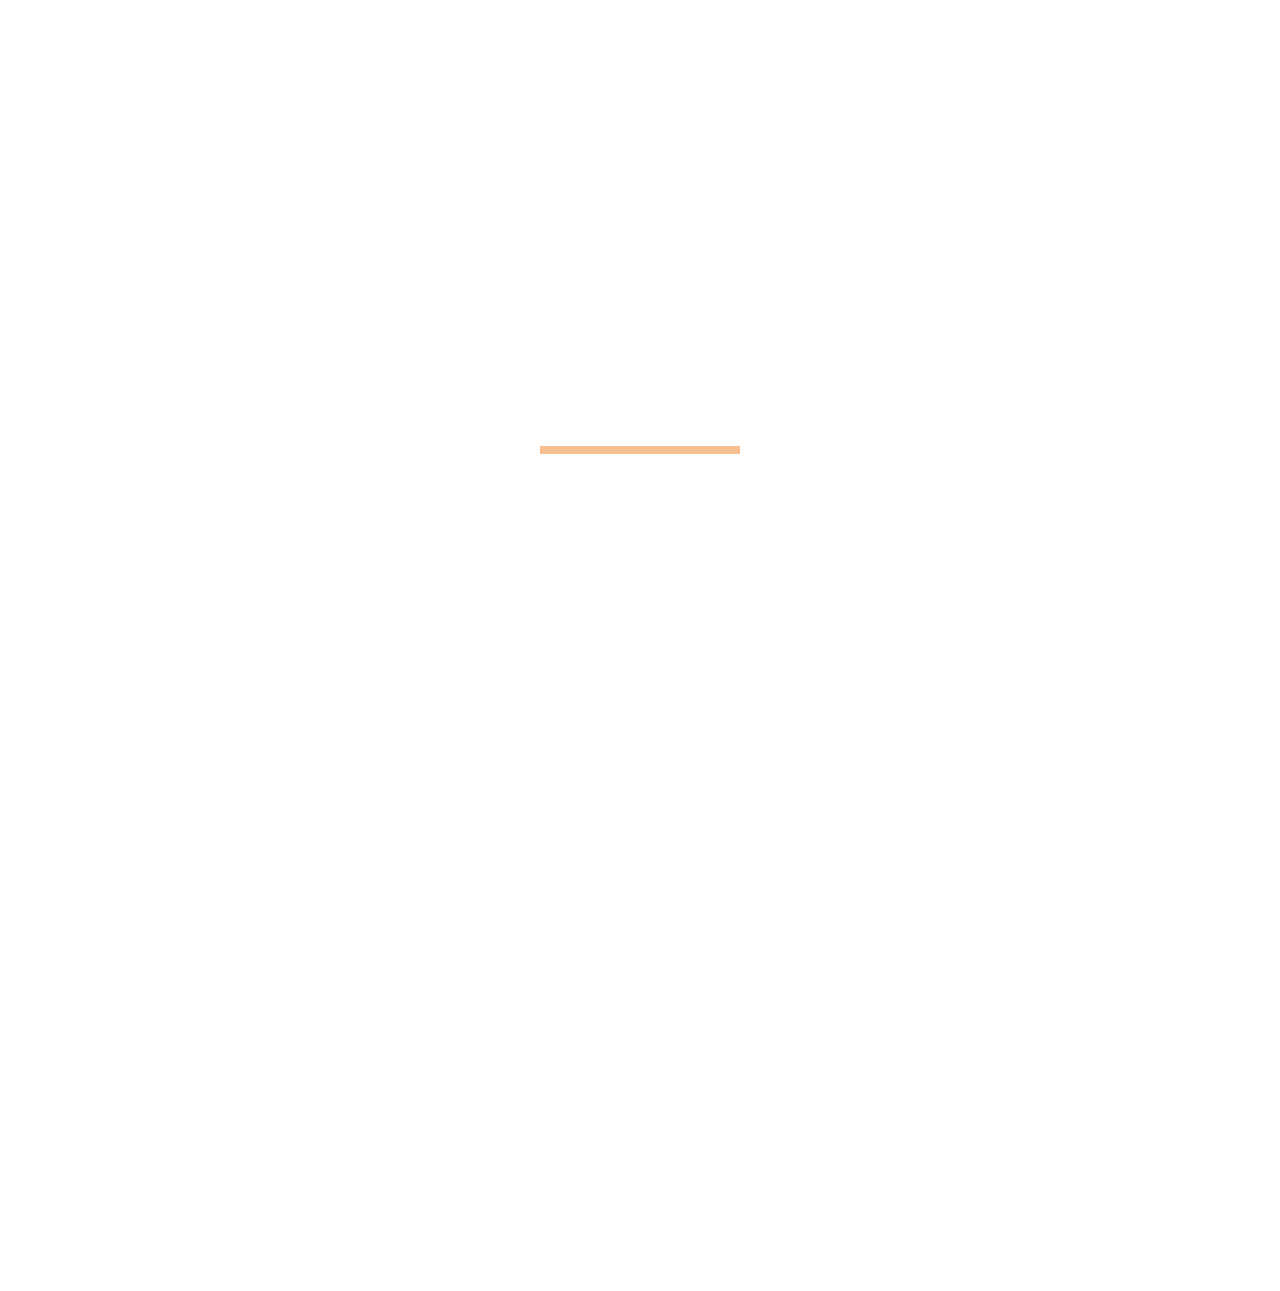
==== commit 648d5dd3: "Send "learn more" to #faq" ====
--- a/confirmation.html
+++ b/confirmation.html
@@ -99,7 +99,7 @@
 							
 							<li><a href="#hero" class="hidden">Top</a></li>
 
-							<li><a href="/">Learn More</a></li>
+							<li><a href="/#faq">Learn More</a></li>
 
 						</ul>
 
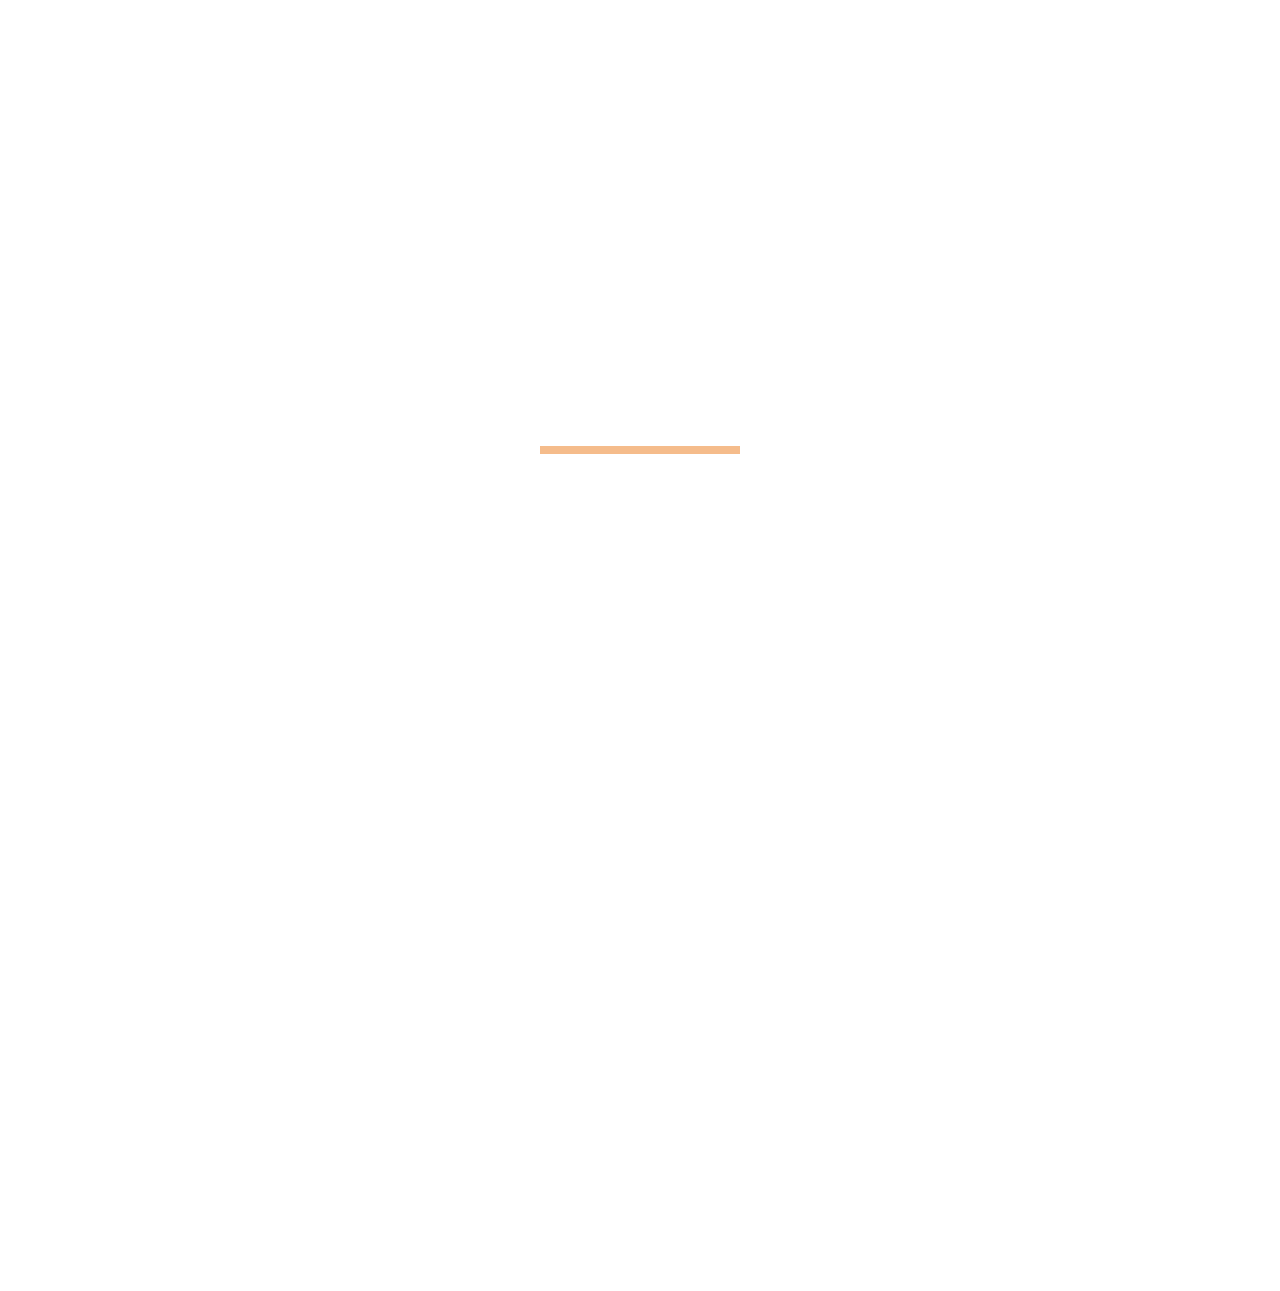
==== commit 96aa94ab: "Add the confirmation page." ====
--- a/confirmation.html
+++ b/confirmation.html
@@ -133,9 +133,14 @@
 
 										<h1 class="hero-title">Welcome</h1>
 
-										<p>We will be launching August 29th. Watch your email for updates.</p>
-
-										<p>Follow <a href-"https://twitter.com/BrightCanopyApp">@BrightCanopyApp</a> or join the Bright Canopy group in SL for service notices and news.</p>
+										<p>You're all set! Just click the link below to login to your new account with your email and password.</p>
+
+										<p class="hero-buttons text-center">
+										  <a href="https://app.fra.me/launchpad/bright-canopy/login" class="btn btn-lg btn-primary">Login</a>
+										</p>
+
+										<p>Be sure to follow <a href-"https://twitter.com/BrightCanopyApp" target="_blank">@BrightCanopyApp</a> or join the Bright Canopy group in SL for service notices and news.</p>
+
 									</div>
 								</div>
 							</div>
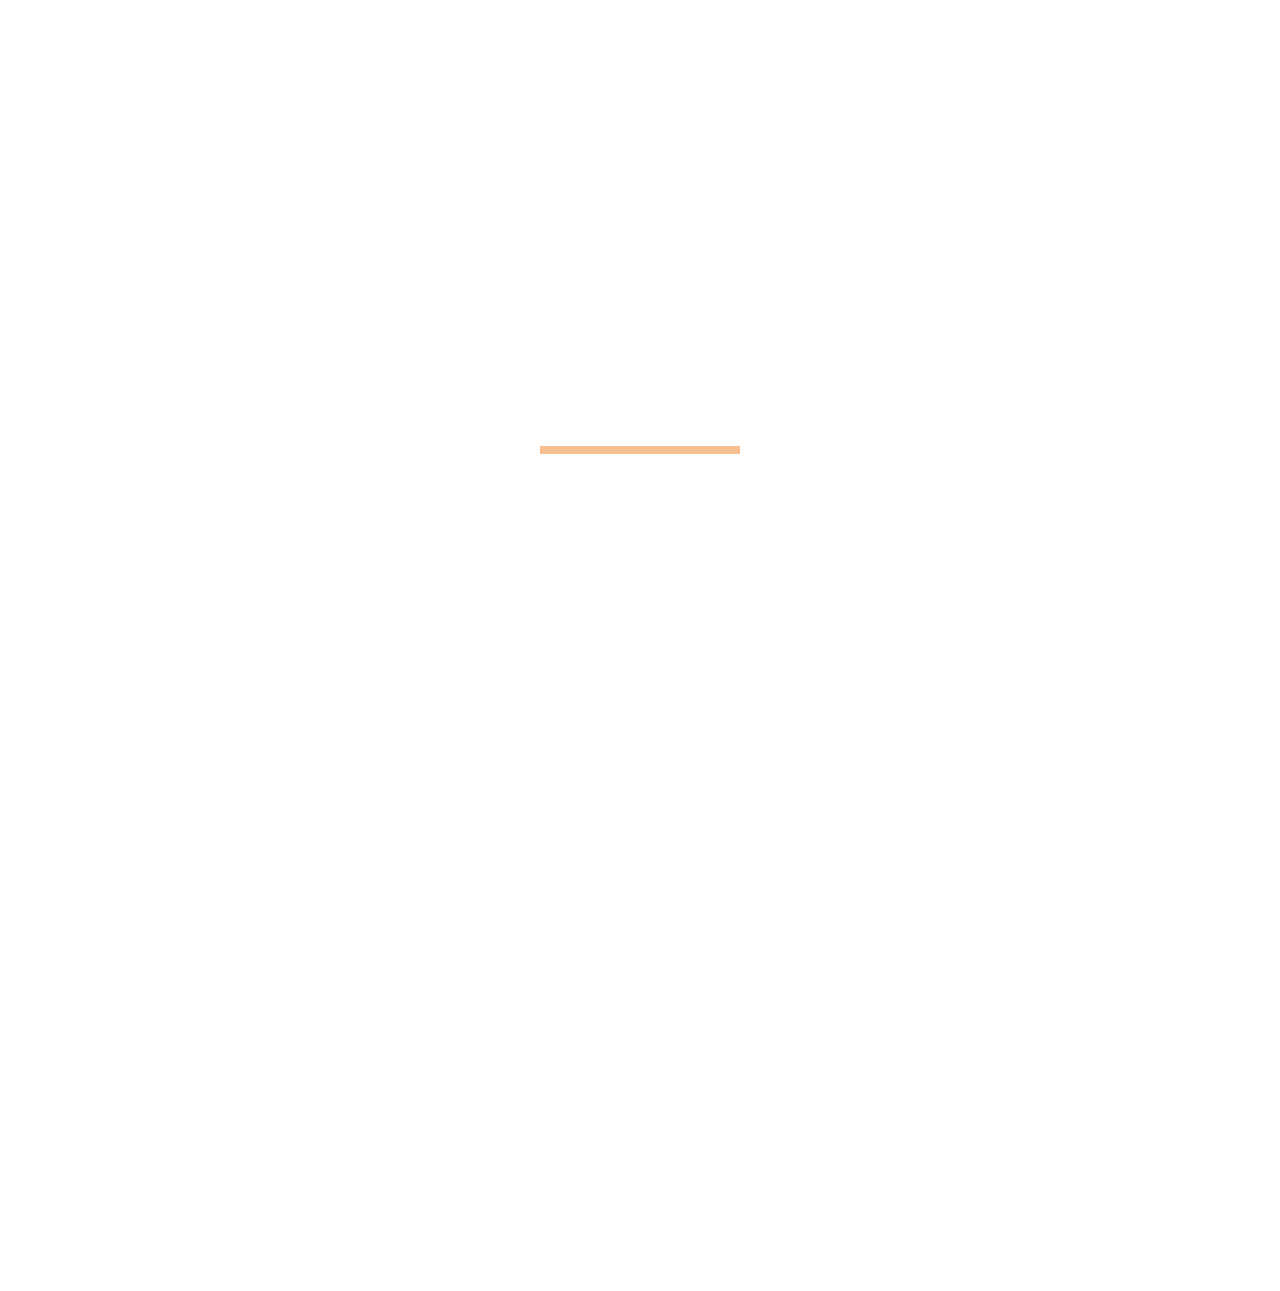
==== commit aca44f08: "Fix typo in href." ====
--- a/confirmation.html
+++ b/confirmation.html
@@ -139,7 +139,7 @@
 										  <a href="https://app.fra.me/launchpad/bright-canopy/login" class="btn btn-lg btn-primary">Login</a>
 										</p>
 
-										<p>Be sure to follow <a href-"https://twitter.com/BrightCanopyApp" target="_blank">@BrightCanopyApp</a> or join the Bright Canopy group in SL for service notices and news.</p>
+										<p>Be sure to follow <a href="https://twitter.com/BrightCanopyApp" target="_blank">@BrightCanopyApp</a> or join the Bright Canopy group in SL for service notices and news.</p>
 
 									</div>
 								</div>
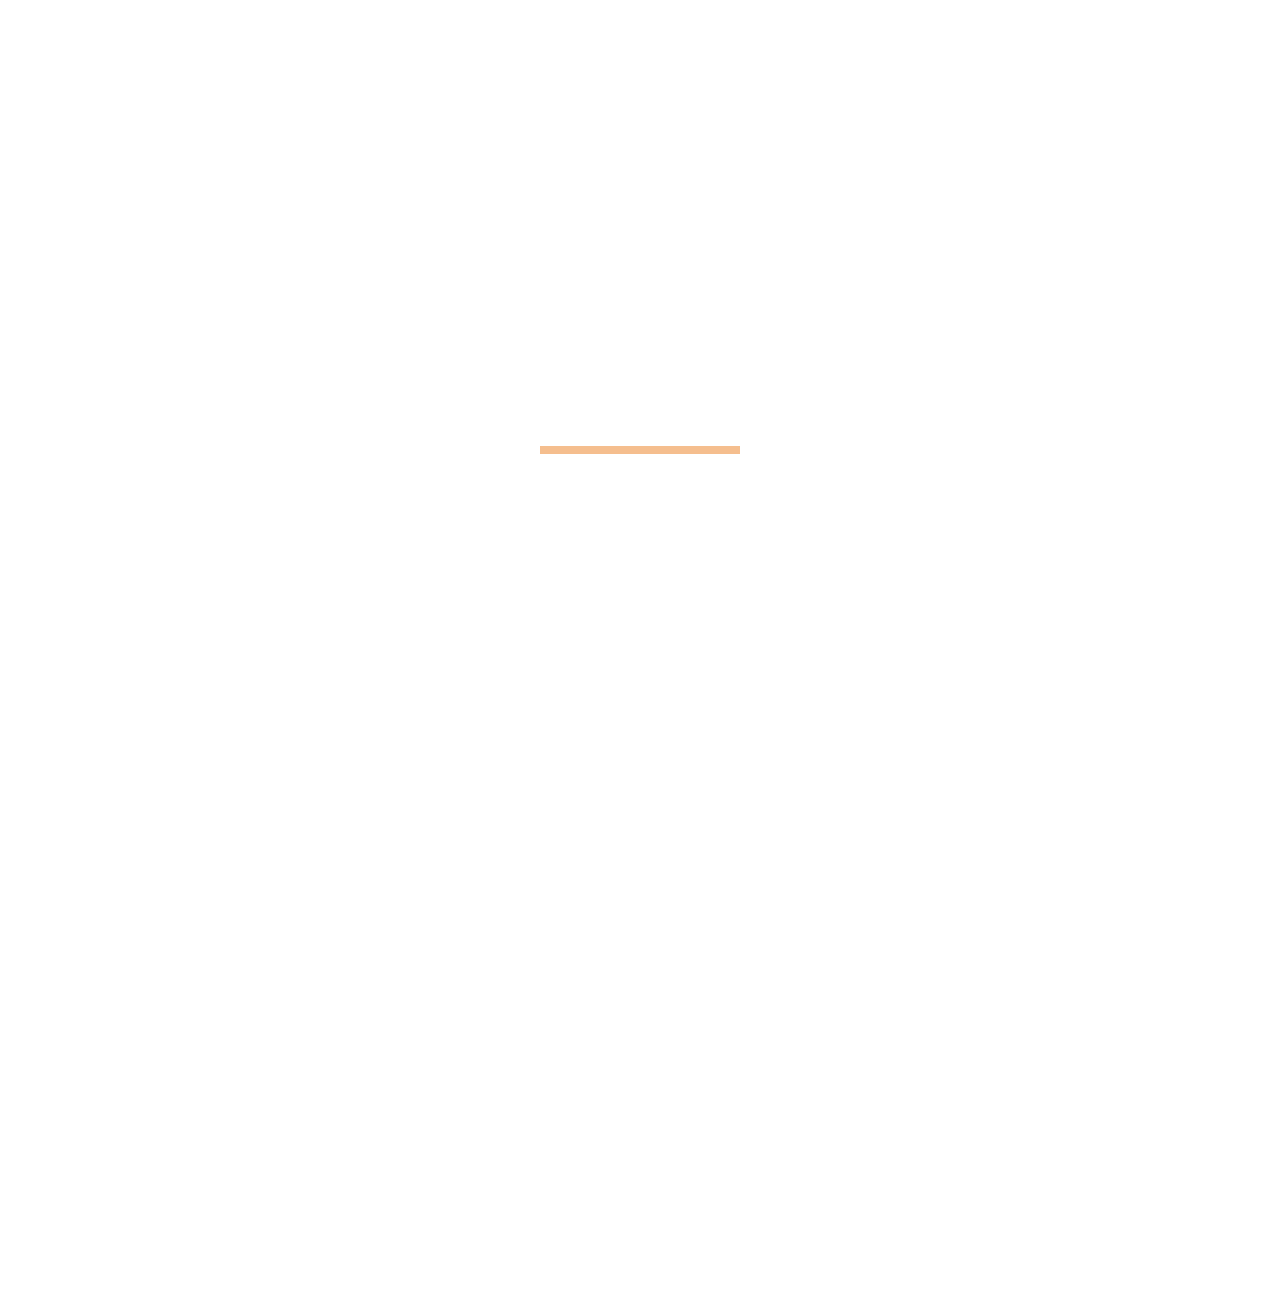
==== commit 44352132: "Remove protocol from font CDN." ====
--- a/confirmation.html
+++ b/confirmation.html
@@ -43,7 +43,7 @@
 
 		<!-- GOOGLE FONTS -->
 		<link href='//fonts.googleapis.com/css?family=Roboto+Slab:400,700' rel='stylesheet' type='text/css'>
-		<link rel="stylesheet" href="http://fonts.googleapis.com/css?family=Roboto:300italic,400italic,600italic,700italic,800italic,400,300,600,700,800">
+		<link rel="stylesheet" href="//fonts.googleapis.com/css?family=Roboto:300italic,400italic,600italic,700italic,800italic,400,300,600,700,800">
 
 		<!-- LIBRARIES CSS -->
 		<link rel="stylesheet" href="css/bootstrap.min.css">
